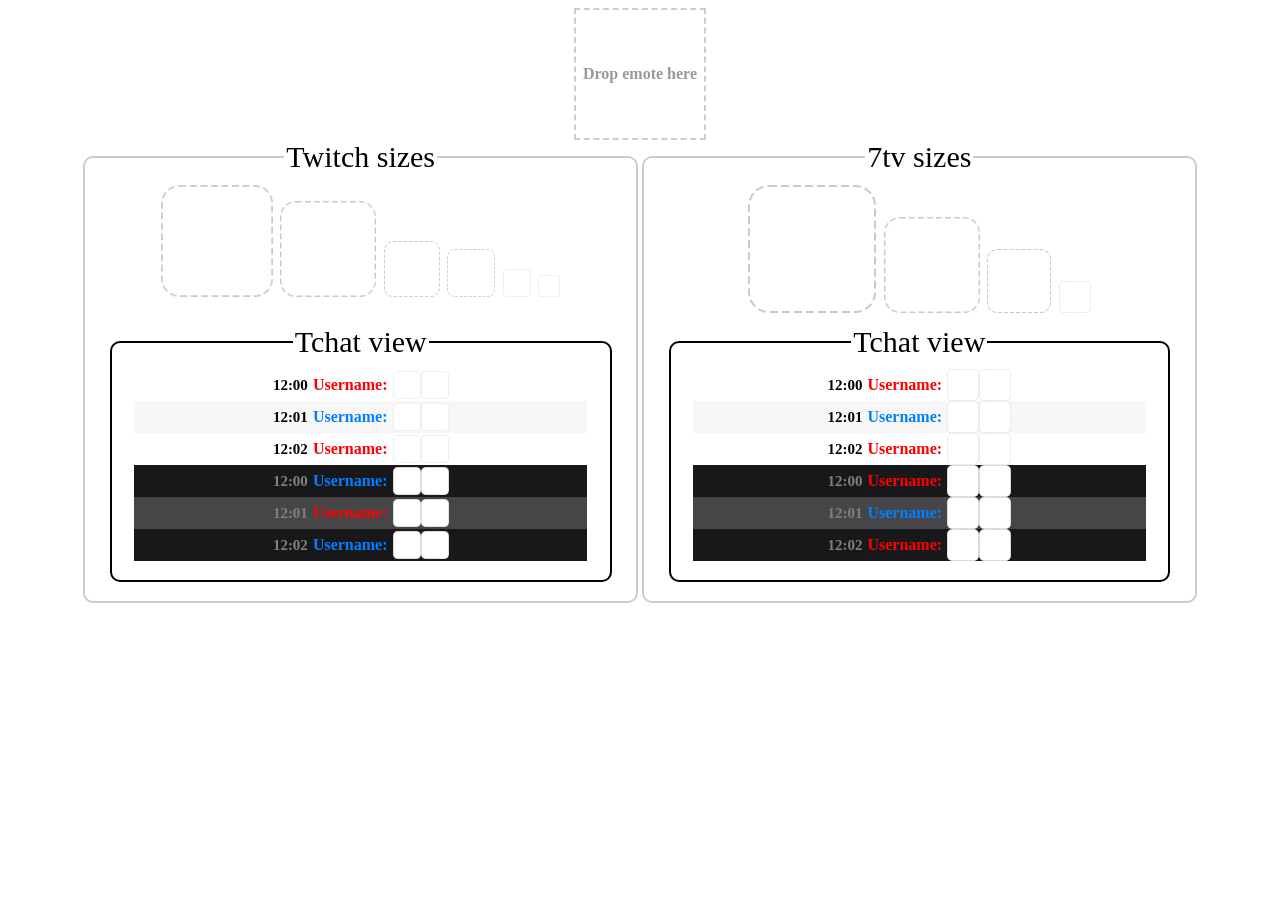
==== twitch/previewer.html @ f9c5795e "initial commit" ====
<html>
<head>
	<script src="draganddrop.js"></script>
	<link rel="stylesheet" type="text/css" href="style.css">
	<title>Emote Previewer</title>
</head>
<body>
<div class="drop_container">
	<span class="dragBox"> Drop emote here <input type="file" accept="image/png, image/gif, image/jpeg" onChange="loadFile(event)" ondragover="drag()" ondrop="drop()" id="emoteDropArea"> </span>
</div>

<div class="previews" style="display:flex; justify-content:center;">

<fieldset class="preview">
	<legend>Twitch sizes</legend>
	<div class="emote_container">
		<img class="t_112" src="empty.png"></img>
		<img class="t_96" src="empty.png"></img>
		<img class="t_56" src="empty.png"></img>
		<img class="t_48" src="empty.png"></img>
		<img class="t_28" src="empty.png"></img>
		<img class="t_22" src="empty.png"></img>
	</div>
		<fieldset class="tchat_container">
	<legend>Tchat view</legend>
		<div class="line">
			<span class ="time_w">12:00</span> <span class ="username" style="color:red">Username:</span>
			<img class="t_28" style="vertical-align:middle" src="empty.png"/> <img class="t_28" style="vertical-align:middle" src="empty.png"/>
		</div>	
		<div class="line" style="background-color:#f7f7f7">
			<span class ="time_w">12:01 </span> <span class ="username" style="color:#0080ff">Username:</span>
			<img class="t_28" style="vertical-align:middle" src="empty.png"/> <img class="t_28" style="vertical-align:middle" src="empty.png"/>
		</div>
		<div class="line">
			<span class ="time_w">12:02 </span> <span class ="username" style="color:red">Username:</span>
			<img class="t_28" style="vertical-align:middle" src="empty.png"/> <img class="t_28" style="vertical-align:middle" src="empty.png"/>
		</div>
		
		<div class="line" style="background-color:#18181b">
			<span class ="time_b">12:00 </span> <span class ="username" style="color:#0080ff">Username:</span>
			<img class="t_28" style="vertical-align:middle" src="empty.png"/> <img class="t_28" style="vertical-align:middle" src="empty.png"/>
		</div>
		<div class="line" style="background-color:#464649">
			<span class ="time_b">12:01 </span> <span class ="username" style="color:red">Username:</span>
			<img class="t_28" style="vertical-align:middle" src="empty.png"/> <img class="t_28" style="vertical-align:middle" src="empty.png"/>
		</div>
			<div class="line" style="background-color:#18181b">
			<span class ="time_b">12:02 </span> <span class ="username" style="color:#0080ff">Username:</span>
			<img class="t_28" style="vertical-align:middle" src="empty.png"/> <img class="t_28" style="vertical-align:middle" src="empty.png"/>
		</div>
	</fieldset>
</fieldset>

<fieldset class="preview">
	<legend>7tv sizes</legend>
	<div class="emote_container">
		<img class="tv_128" src="empty.png"></img>
		<img class="tv_96" src="empty.png"></img>
		<img class="tv_64" src="empty.png"></img>
		<img class="tv_32" src="empty.png"></img>
	</div>
	<fieldset class="tchat_container">
	<legend>Tchat view</legend>
		<div class="line">
			<span class ="time_w">12:00 </span> <span class ="username" style="color:red">Username:</span>
			<img class="tv_32" style="vertical-align:middle" src="empty.png"/> <img class="tv_32" style="vertical-align:middle" src="empty.png"/>
		</div>	
		<div class="line" style="background-color:#f7f7f7">
			<span class ="time_w">12:01 </span> <span class ="username" style="color:#0080ff">Username:</span>
			<img class="tv_32" style="vertical-align:middle" src="empty.png"/> <img class="tv_32" style="vertical-align:middle" src="empty.png"/>
		</div>
		<div class="line">
			<span class ="time_w">12:02 </span> <span class ="username" style="color:red">Username:</span>
			<img class="tv_32" style="vertical-align:middle" src="empty.png"/> <img class="tv_32" style="vertical-align:middle" src="empty.png"/>
		</div>
		
		<div class="line" style="background-color:#18181b">
			<span class ="time_b">12:00 </span> <span class ="username" style="color:red">Username:</span>
			<img class="tv_32" style="vertical-align:middle" src="empty.png"/> <img class="tv_32" style="vertical-align:middle" src="empty.png"/>
		</div>
		<div class="line" style="background-color:#464649">
			<span class ="time_b">12:01 </span> <span class ="username" style="color:#0080ff">Username:</span>
			<img class="tv_32" style="vertical-align:middle" src="empty.png"/> <img class="tv_32" style="vertical-align:middle" src="empty.png"/>
		</div>
		<div class="line" style="background-color:#18181b">
			<span class ="time_b">12:02 </span> <span class ="username" style="color:red">Username:</span>
			<img class="tv_32" style="vertical-align:middle" src="empty.png"/> <img class="tv_32" style="vertical-align:middle" src="empty.png"/>
		</div>
	</fieldset>
</fieldset>

</div>

</body>

</html>
---- twitch/style.css ----
body 
{
	background: white;
}
.drop_container 
{
	display:flex; 
	justify-content:center;
	margin-top: 2px;
}

.uploadOuter 
{
	text-align: center;
	padding: 20px;
	color: white;
}

.dragBox 
{
	min-width: 128px;
	height: 128px;
	position: relative;
	text-align: center;
	font-weight: bold;
	line-height: 128px;
	color: #999;
	border: 2px dashed #ccc;
	display: inline-block;
	transition: transform 0.3s;
}

input[type="file"] 
{
	position: absolute;
	height: 100%;
	width: 100%;
	opacity: 0;
	top: 0;
	left: 0;
}
.draging 
{
	transform: scale(1.1);
}

.time_w
{
	color:black;
	font-size:15;
	font-weight:bold;
}
.time_b
{
	color:gray;
	font-size:15;
	font-weight:bold;
}
.username
{
	margin-left:5px;
	margin-right:5px;
	font-size: 16px;
	font-weight:bold;
}

.line
{
	display:flex;
	height:32px;
	width:100%;
	align-items:center;
	justify-content:center;
}
.tchat_container
{
	border:2px solid;
	border-radius:10px;
}

.discord_b
{
	background-color:#2C2F33;
}
.avatar 
{
	height: 36px;
	width: 36px;
	background-color: red;
	border-radius: 100%;
}

.preview
{
	float:left;
	border:2px solid #ccc;
	border-radius:10px;
	color:black;
	width:40%;
	font-size:30;
	display:block;
	text-align:center;
}

.emote_container
{
	height:140px;
}

.t_112
{
	width:112px;
	height:112px;
}
.t_96
{
	width:96px;
	height:96px;
}
.t_56
{
	width:56px;
	height:56px;
}
.t_48
{
	width:48px;
	height:48px;
}
.t_28
{
	width:28px;
	height:28px;
}
.t_22
{
	width:22px;
	height:22px;
}

.tv_128
{
	height:128px;
	max-width:256px;
}
.tv_96
{
	height:96px;
	max-width:192px;
}
.tv_64
{
	height:64px;
	max-width:128px;
}
.tv_32
{
	height:32px;
	max-width:64px;
}
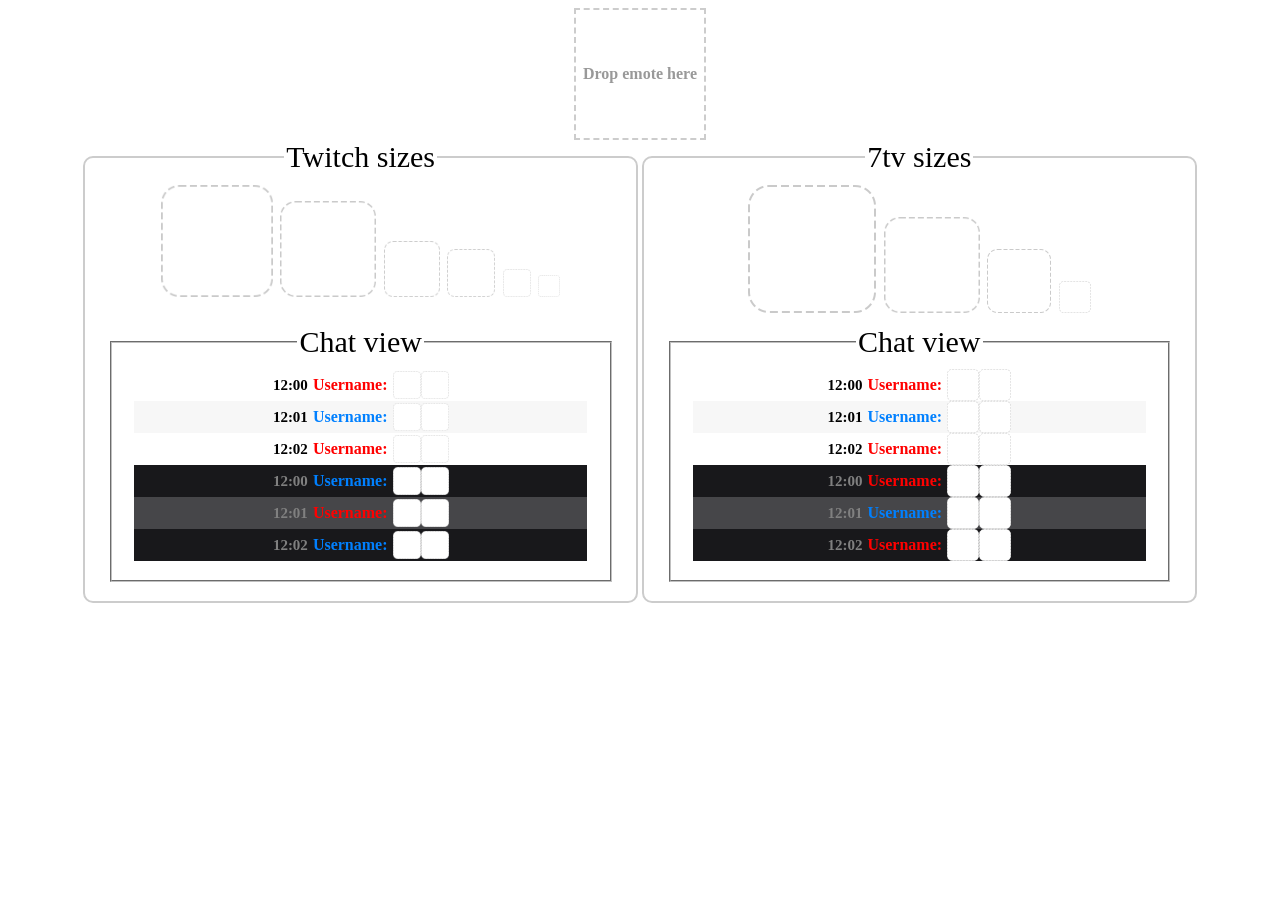
==== commit 5581d014: "Words fixes Changed Tchat to Chat." ====
--- a/twitch/previewer.html
+++ b/twitch/previewer.html
@@ -21,8 +21,8 @@
 		<img class="t_28" src="empty.png"></img>
 		<img class="t_22" src="empty.png"></img>
 	</div>
-		<fieldset class="tchat_container">
-	<legend>Tchat view</legend>
+		<fieldset class="chat_container">
+	<legend>Chat view</legend>
 		<div class="line">
 			<span class ="time_w">12:00</span> <span class ="username" style="color:red">Username:</span>
 			<img class="t_28" style="vertical-align:middle" src="empty.png"/> <img class="t_28" style="vertical-align:middle" src="empty.png"/>
@@ -59,8 +59,8 @@
 		<img class="tv_64" src="empty.png"></img>
 		<img class="tv_32" src="empty.png"></img>
 	</div>
-	<fieldset class="tchat_container">
-	<legend>Tchat view</legend>
+	<fieldset class="chat_container">
+	<legend>Chat view</legend>
 		<div class="line">
 			<span class ="time_w">12:00 </span> <span class ="username" style="color:red">Username:</span>
 			<img class="tv_32" style="vertical-align:middle" src="empty.png"/> <img class="tv_32" style="vertical-align:middle" src="empty.png"/>
@@ -93,4 +93,4 @@
 
 </body>
 
-</html>+</html>
